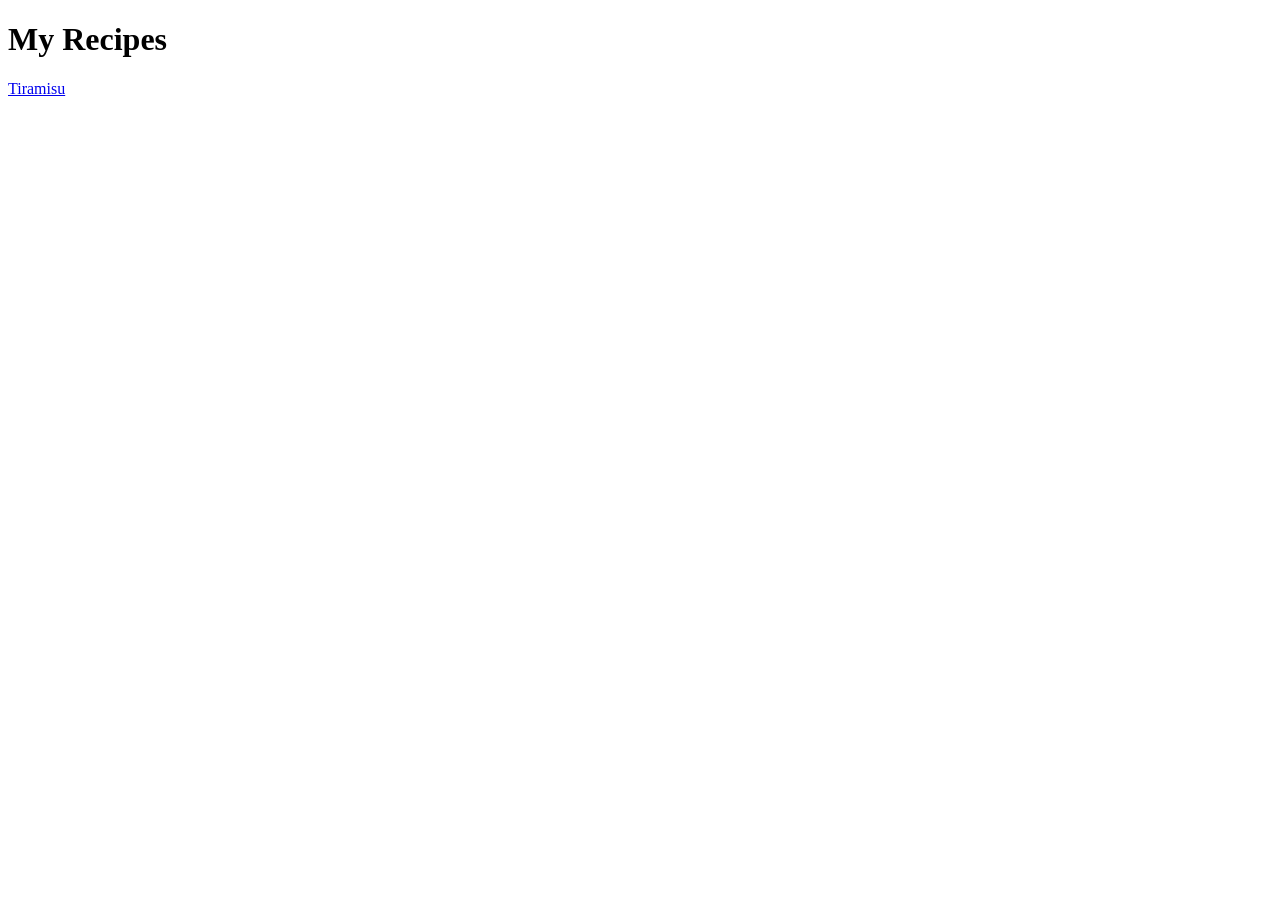
==== index.html @ 32a1ab34 "created (and started writing) index.html and first recipe.html" ====
<!DOCTYPE html>
<html lang="en">
    <head>
        <meta charset="UTF-8">
        <title>Recipe Site</title>
    </head>

    <body>
        <h1>
            My Recipes
        </h1>
        <a href="./tiramisu.html" target="_blank" rel="noreferrer">Tiramisu</a>
    </body>
</html>
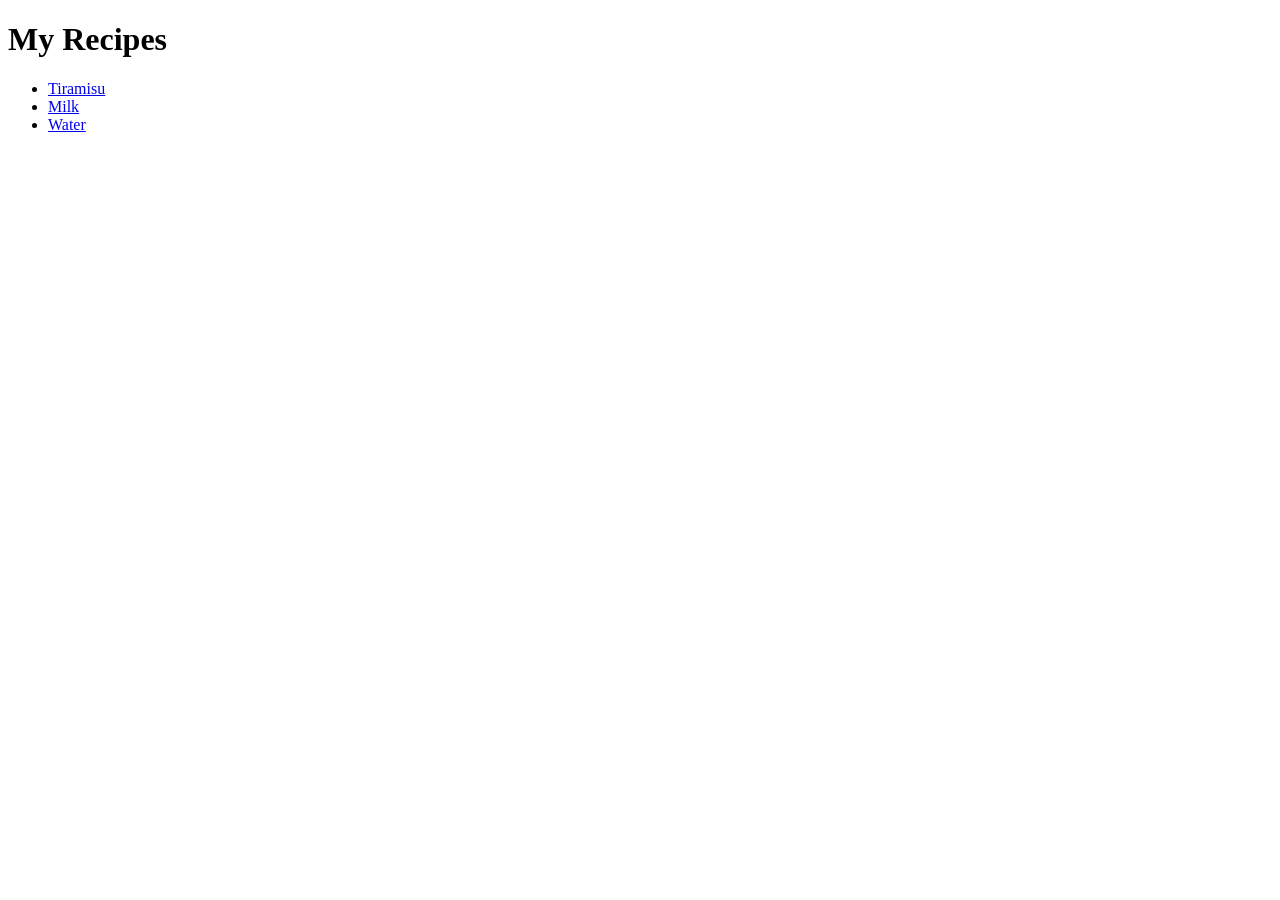
==== commit d0bf5e32: "Added recipes, with their respective .html and image files" ====
--- a/index.html
+++ b/index.html
@@ -9,6 +9,10 @@
         <h1>
             My Recipes
         </h1>
-        <a href="./tiramisu.html" target="_blank" rel="noreferrer">Tiramisu</a>
+        <ul>
+            <li><a href="./recipes/tiramisu.html">Tiramisu</a></li>
+            <li><a href="./recipes/milk.html">Milk</a></li>
+            <li><a href="./recipes/water.html">Water</a></li>
+        </ul>
     </body>
 </html>
